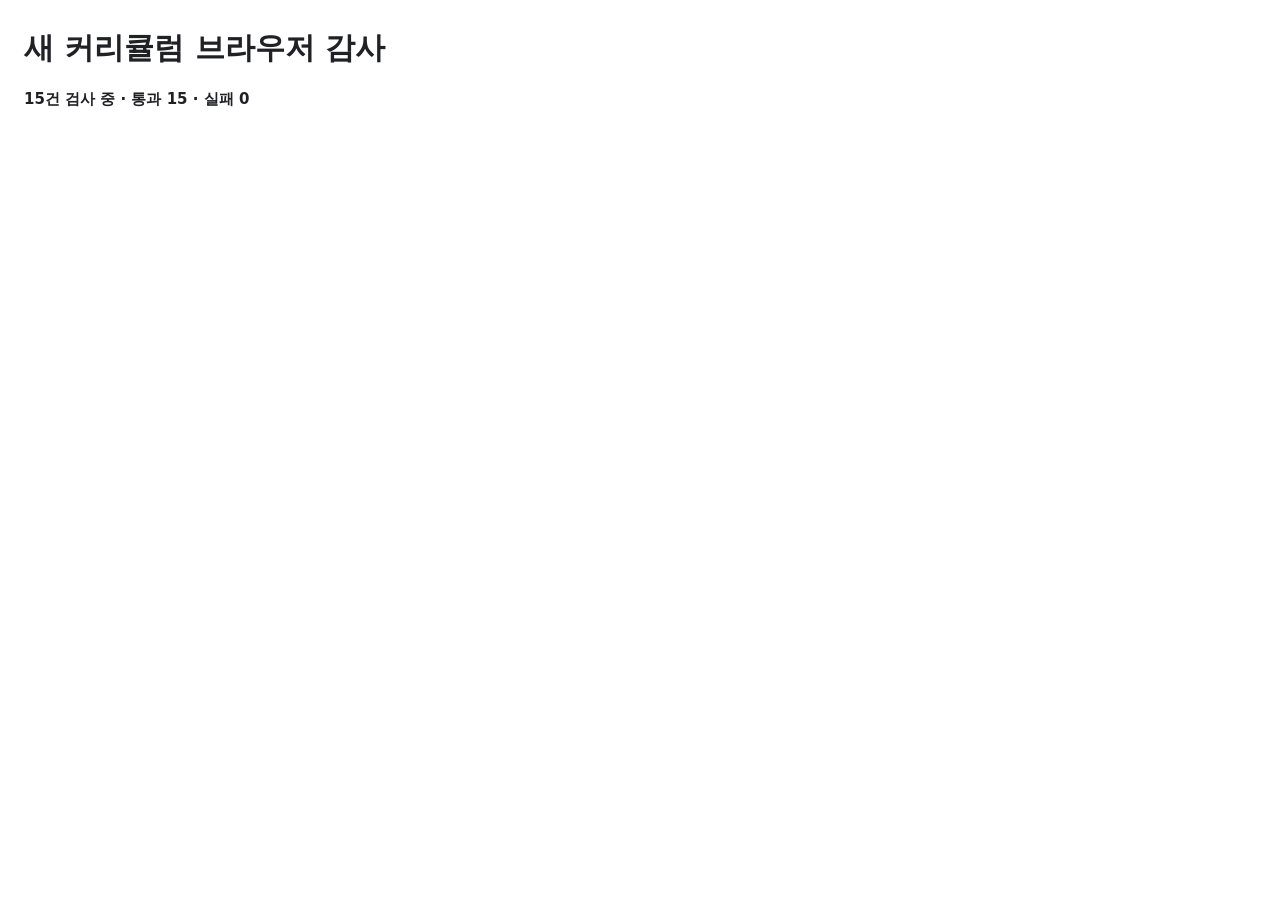
==== browser-audit.html @ 0e70f806 "test(lessons-v2): 브라우저 전수 실행 감사를 추가한다" ====
<!doctype html>
<html lang="ko">
<head>
  <meta charset="utf-8">
  <meta name="viewport" content="width=device-width, initial-scale=1">
  <title>새 커리큘럼 브라우저 감사</title>
  <style>
    body { margin: 24px; font: 15px/1.6 system-ui, sans-serif; color: #202124; }
    h1 { margin-bottom: 8px; }
    #status { font-weight: 700; }
    #failures { color: #b42318; white-space: pre-wrap; }
    #mount { position: fixed; left: -10000px; width: 800px; height: 600px; }
  </style>
</head>
<body>
  <h1>새 커리큘럼 브라우저 감사</h1>
  <p id="status">검사 준비 중…</p>
  <p id="summary"></p>
  <pre id="failures"></pre>
  <div id="mount" aria-hidden="true"></div>
  <script type="module" src="js/browser-audit.js?v=2"></script>
</body>
</html>
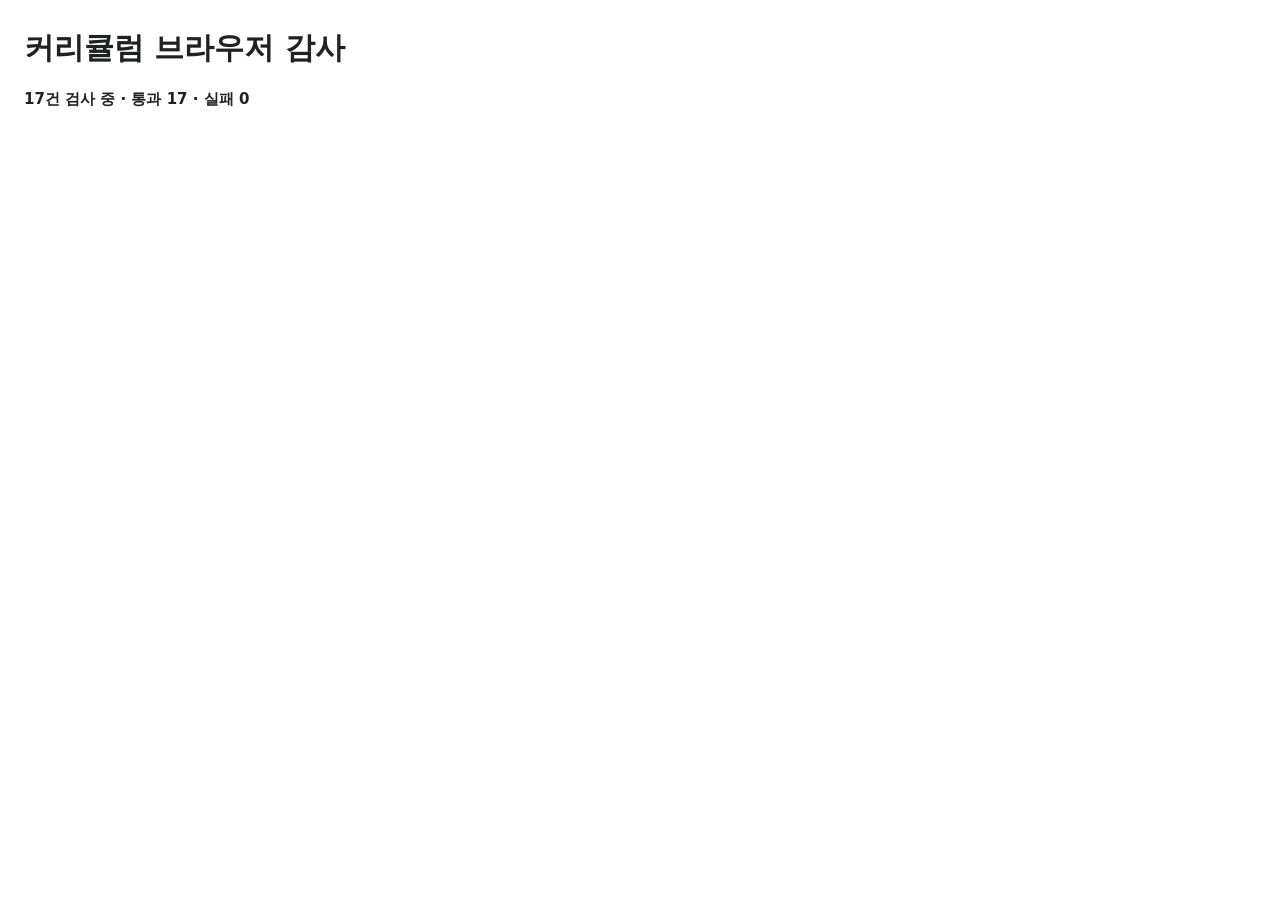
==== commit 5f74363d: "feat: 새 133레슨 커리큘럼을 정식 과정으로 전환한다" ====
--- a/browser-audit.html
+++ b/browser-audit.html
@@ -3,7 +3,7 @@
 <head>
   <meta charset="utf-8">
   <meta name="viewport" content="width=device-width, initial-scale=1">
-  <title>새 커리큘럼 브라우저 감사</title>
+  <title>커리큘럼 브라우저 감사</title>
   <style>
     body { margin: 24px; font: 15px/1.6 system-ui, sans-serif; color: #202124; }
     h1 { margin-bottom: 8px; }
@@ -13,7 +13,7 @@
   </style>
 </head>
 <body>
-  <h1>새 커리큘럼 브라우저 감사</h1>
+  <h1>커리큘럼 브라우저 감사</h1>
   <p id="status">검사 준비 중…</p>
   <p id="summary"></p>
   <pre id="failures"></pre>
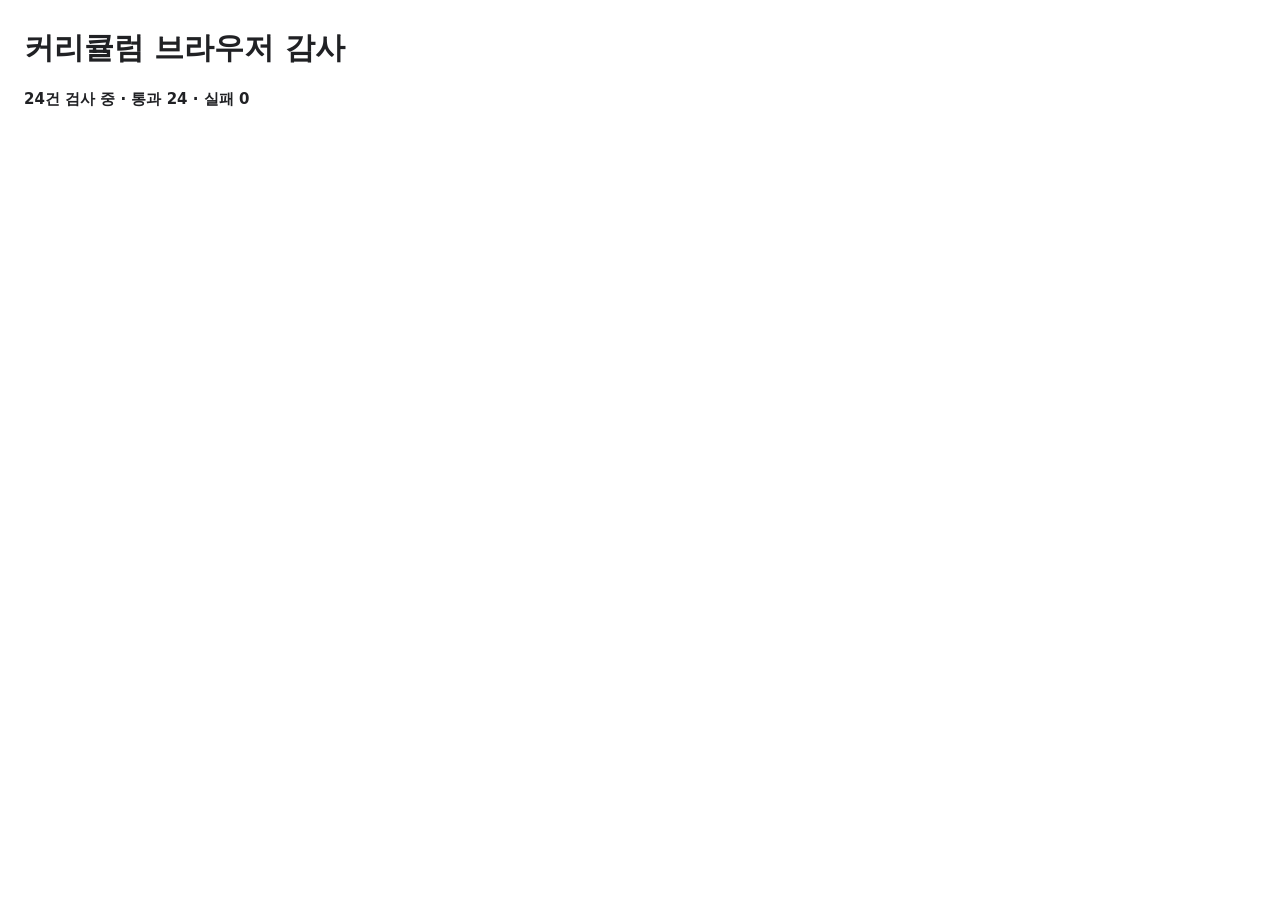
==== commit 0e7ae1d2: "feat: T0 콘솔 출력 종합문제를 추가한다" ====
--- a/browser-audit.html
+++ b/browser-audit.html
@@ -18,6 +18,6 @@
   <p id="summary"></p>
   <pre id="failures"></pre>
   <div id="mount" aria-hidden="true"></div>
-  <script type="module" src="js/browser-audit.js?v=2"></script>
+  <script type="module" src="js/browser-audit.js?v=3"></script>
 </body>
 </html>
